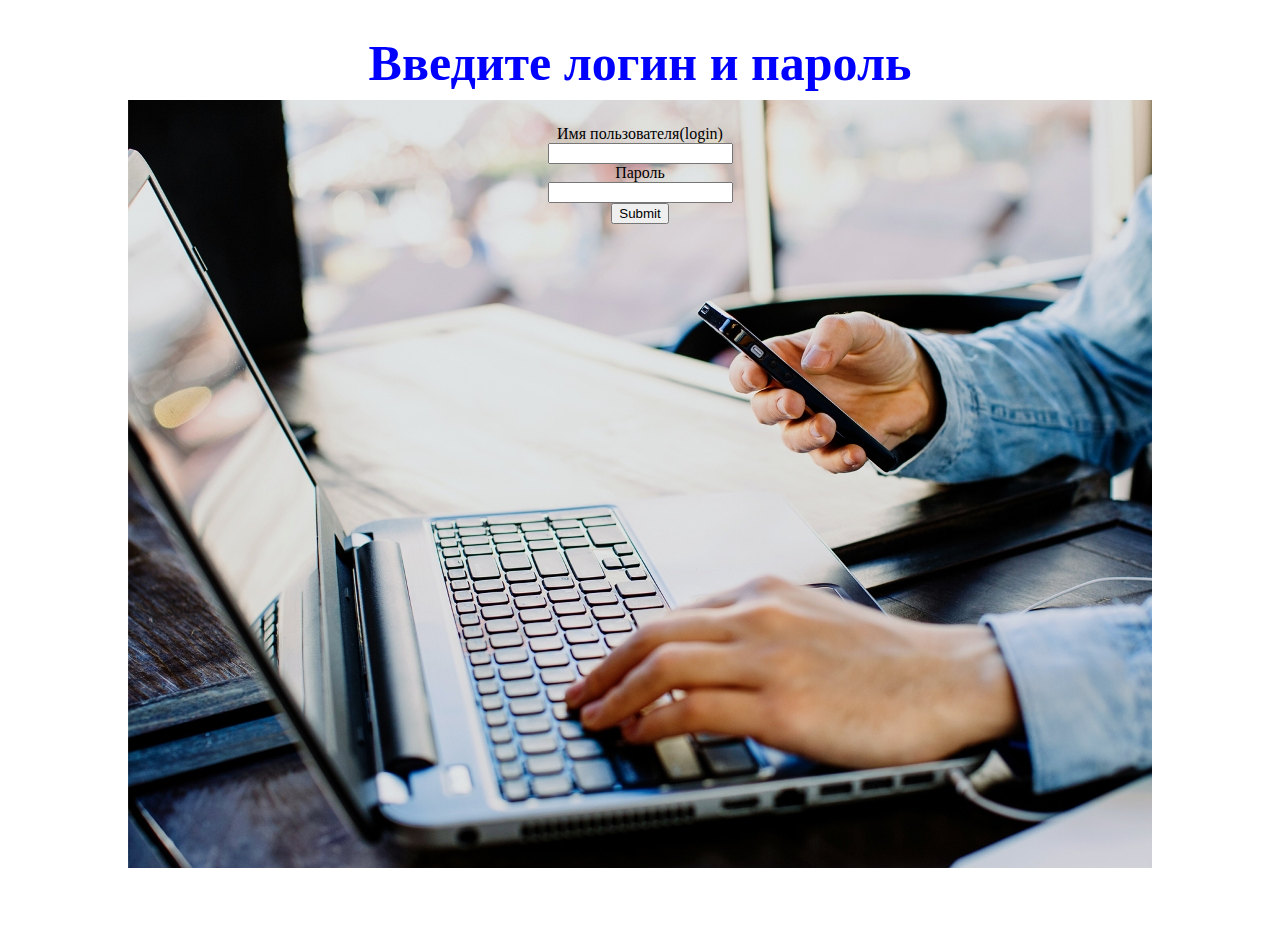
==== src/main/webapp/views/user/enter_page.html @ 07ede485 "Initial commit" ====
<!DOCTYPE html>

<html lang="en" xmlns:th="http://www.thymeleaf.org">
<head>
    <meta http-equiv="Content-Type" content="text/html; charset=utf-8">

    <meta charset="UTF-8">
    <title>Enter page</title>
    <link href="https://cdn.jsdelivr.net/npm/bootstrap@5.3.2/dist/css/bootstrap.min.css" rel="stylesheet" integrity="sha384-T3c6CoIi6uLrA9TneNEoa7RxnatzjcDSCmG1MXxSR1GAsXEV/Dwwykc2MPK8M2HN" crossorigin="anonymous">
    <link href="resources/css/style.css" rel="stylesheet">
</head>
<body>
<div class ="reg">

    <h1>
        Введите логин и пароль
    </h1>
    <form th:method = POST action="/userServlet">

        <div class="mb-3">
            <label>Имя пользователя(login)</label><br>
            <input type="text" id="login" name ="login">
        </div>

        <div class="mb-3">
            <label >Пароль</label><br>
            <div class="mb-3">
                <input type="password" id="inputPassword" name="pass">
            </div>
        </div>
        <button type="submit" class="btn btn-primary">Submit</button>
    </form>

</div>
</body>
</html>
---- src/main/webapp/views/user/resources/css/style.css ----
@charset "UTF-8";
body{
    margin:0;
    padding: 0;
    border: 0;
}
.box{
    height: 100vh;
    background-size: cover;
    background: url("../img/biznes-47.jpg") no-repeat center;
    text-align: center;
}
h1{
    font-family: "Century Gothic", serif;

    color: blue;
    text-decoration: blue;
    font-size: 50px;
    font-weight: bold;
}
.reg{
    height: 100vh;
    background-size: cover;
    background: url("../img/img.png") no-repeat center;
    text-align: center;
}
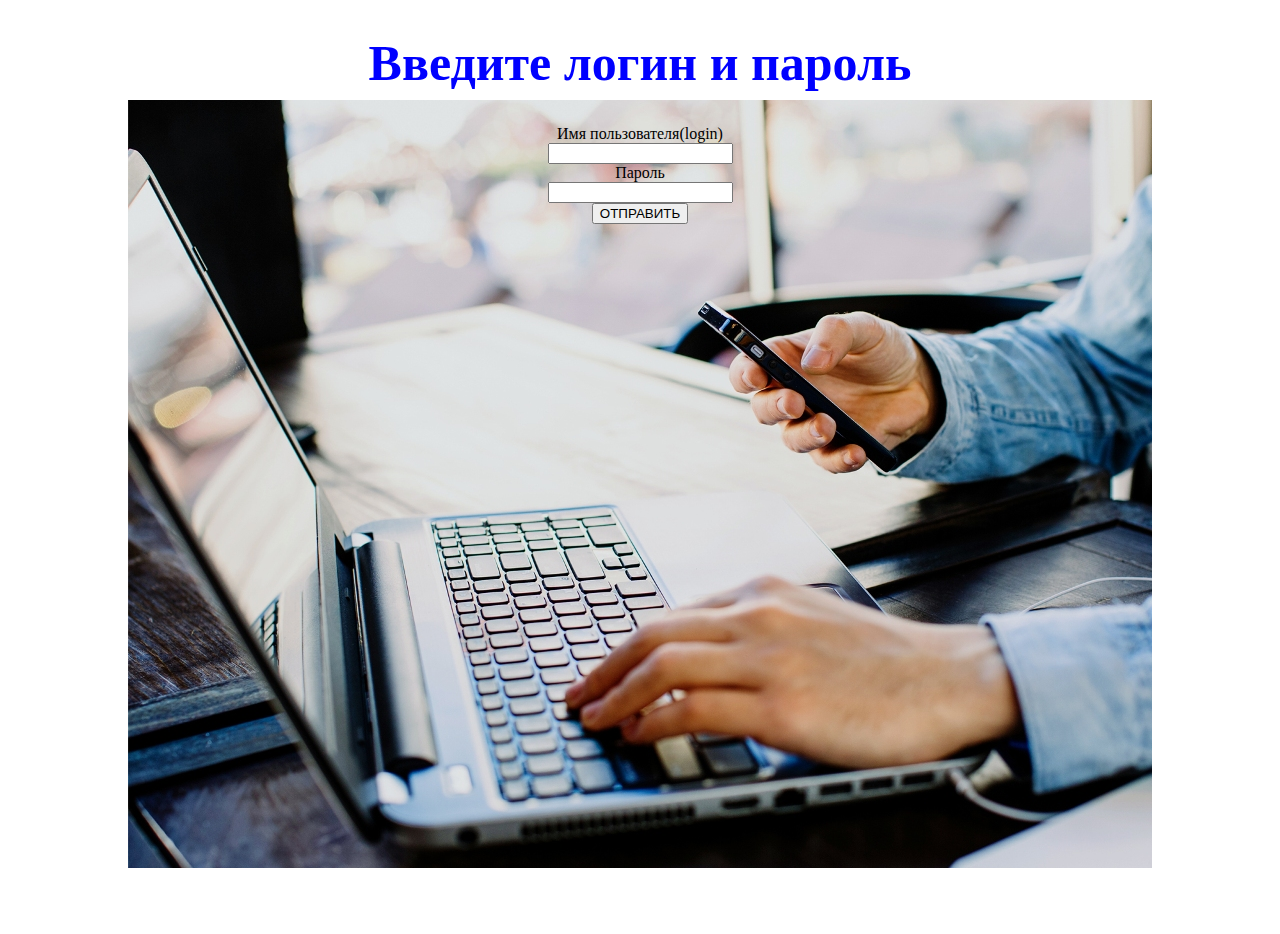
==== commit 2498a8c4: "changes" ====
--- a/src/main/webapp/views/user/enter_page.html
+++ b/src/main/webapp/views/user/enter_page.html
@@ -5,7 +5,7 @@
     <meta http-equiv="Content-Type" content="text/html; charset=utf-8">
 
     <meta charset="UTF-8">
-    <title>Enter page</title>
+    <title>Страница авторизации</title>
     <link href="https://cdn.jsdelivr.net/npm/bootstrap@5.3.2/dist/css/bootstrap.min.css" rel="stylesheet" integrity="sha384-T3c6CoIi6uLrA9TneNEoa7RxnatzjcDSCmG1MXxSR1GAsXEV/Dwwykc2MPK8M2HN" crossorigin="anonymous">
     <link href="resources/css/style.css" rel="stylesheet">
 </head>
@@ -28,7 +28,7 @@
                 <input type="password" id="inputPassword" name="pass">
             </div>
         </div>
-        <button type="submit" class="btn btn-primary">Submit</button>
+        <button type="submit" class="btn btn-primary">ОТПРАВИТЬ</button>
     </form>
 
 </div>
